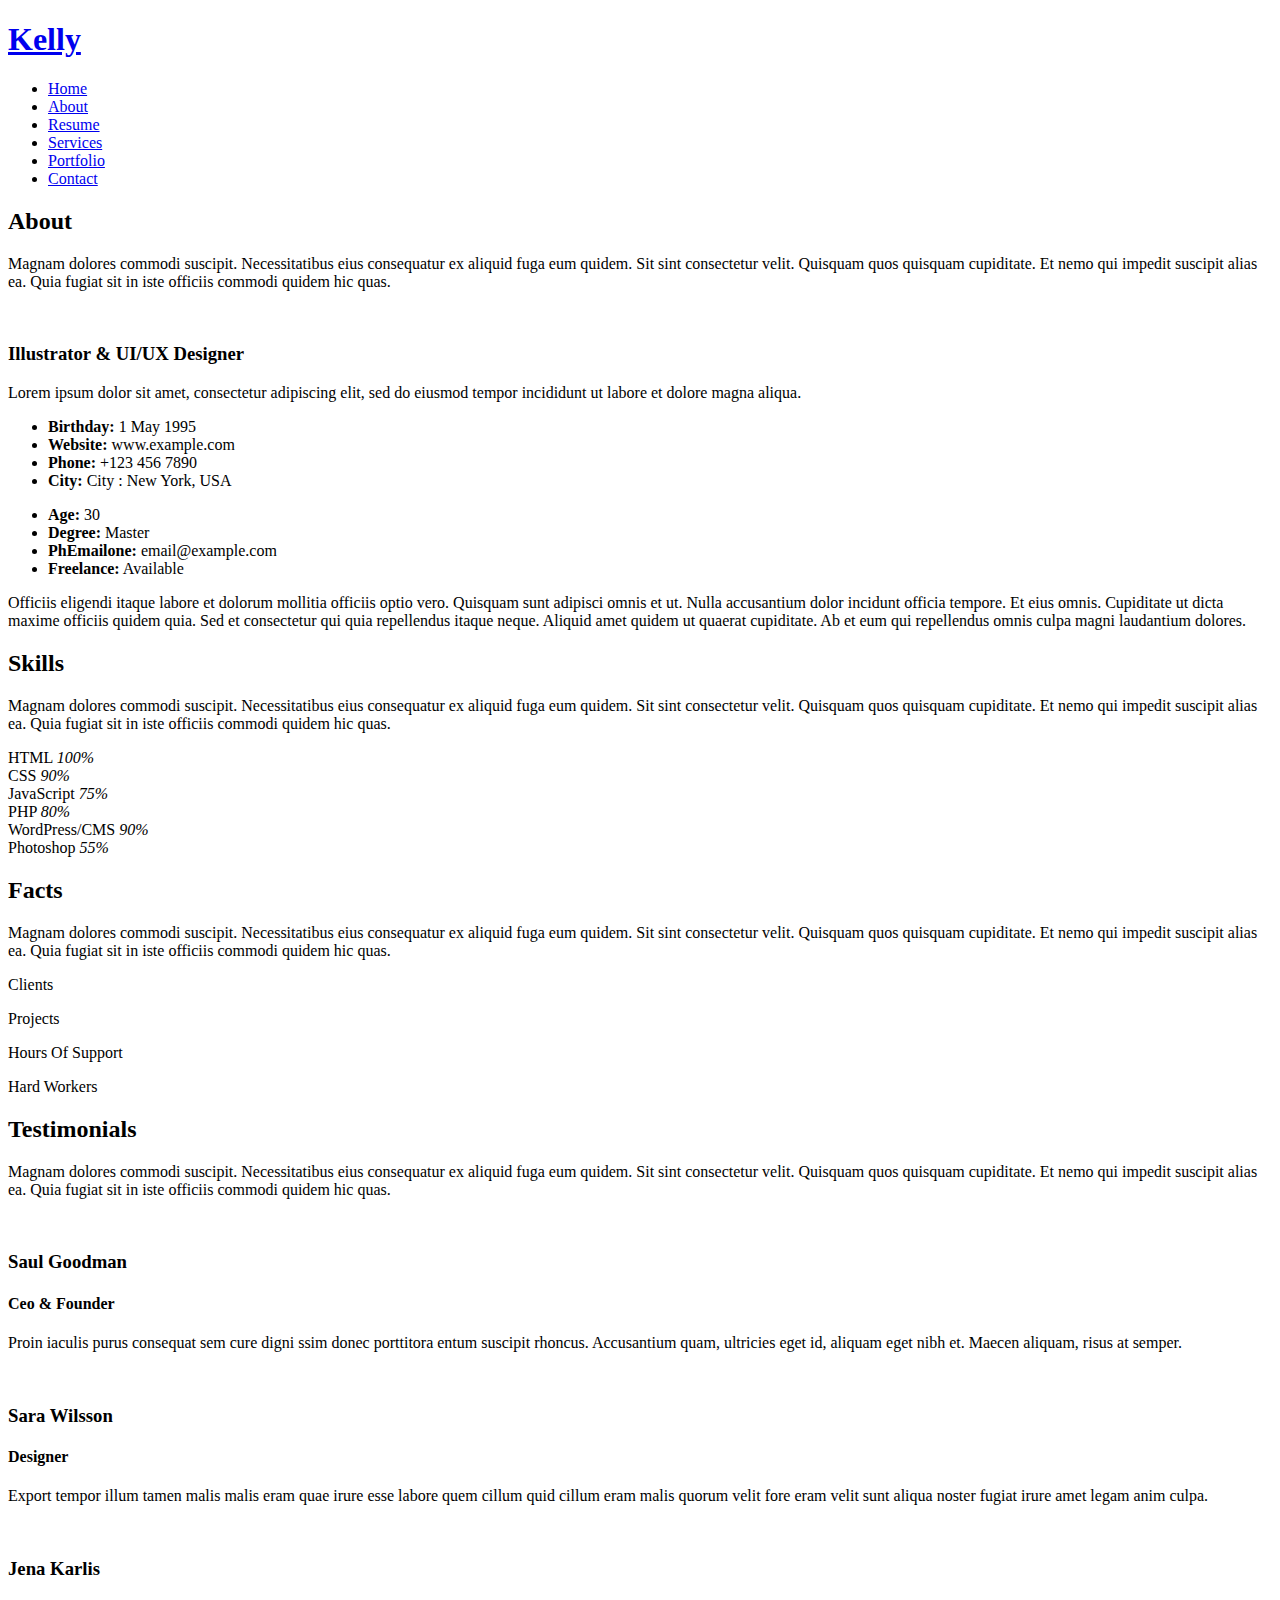
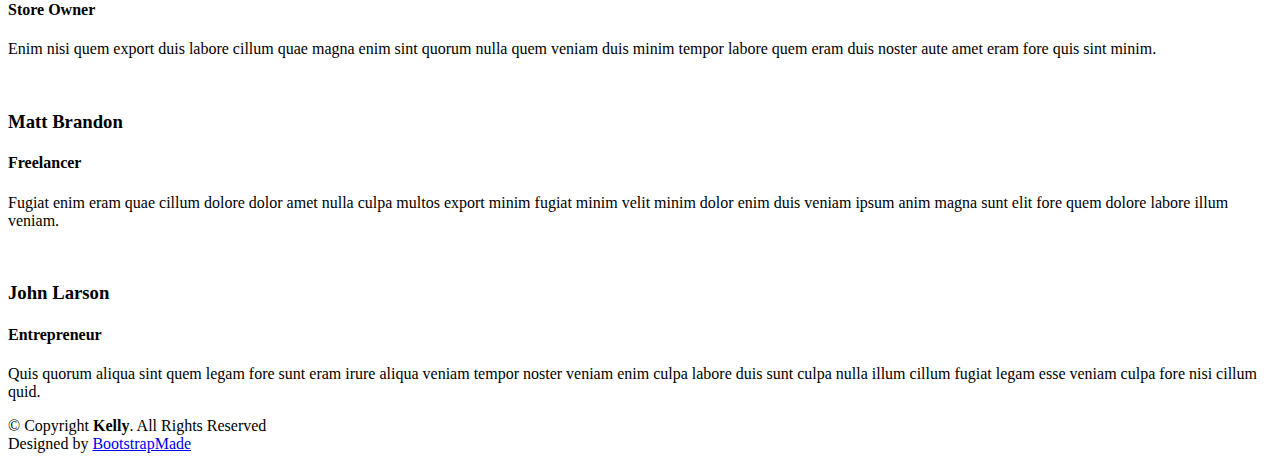
==== about.html @ 00ca2c8b "Add files via upload" ====
<!DOCTYPE html>
<html lang="en">

<head>
  <meta charset="utf-8">
  <meta content="width=device-width, initial-scale=1.0" name="viewport">

  <title>About - Kelly Bootstrap Template</title>
  <meta content="" name="description">
  <meta content="" name="keywords">

  <!-- Favicons -->
  <link href="assets/img/favicon.png" rel="icon">
  <link href="assets/img/apple-touch-icon.png" rel="apple-touch-icon">

  <!-- Google Fonts -->
  <link href="https://fonts.googleapis.com/css?family=Open+Sans:300,300i,400,400i,600,600i,700,700i|Raleway:300,300i,400,400i,500,500i,600,600i,700,700i|Poppins:300,300i,400,400i,500,500i,600,600i,700,700i" rel="stylesheet">

  <!-- Vendor CSS Files -->
  <link href="assets/vendor/aos/aos.css" rel="stylesheet">
  <link href="assets/vendor/bootstrap/css/bootstrap.min.css" rel="stylesheet">
  <link href="assets/vendor/bootstrap-icons/bootstrap-icons.css" rel="stylesheet">
  <link href="assets/vendor/boxicons/css/boxicons.min.css" rel="stylesheet">
  <link href="assets/vendor/glightbox/css/glightbox.min.css" rel="stylesheet">
  <link href="assets/vendor/swiper/swiper-bundle.min.css" rel="stylesheet">

  <!-- Template Main CSS File -->
  <link href="assets/css/style.css" rel="stylesheet">

  <!-- =======================================================
  * Template Name: Kelly
  * Updated: Sep 18 2023 with Bootstrap v5.3.2
  * Template URL: https://bootstrapmade.com/kelly-free-bootstrap-cv-resume-html-template/
  * Author: BootstrapMade.com
  * License: https://bootstrapmade.com/license/
  ======================================================== -->
</head>

<body>

  <!-- ======= Header ======= -->
  <header id="header" class="fixed-top">
    <div class="container-fluid d-flex justify-content-between align-items-center">

      <h1 class="logo me-auto me-lg-0"><a href="index.html">Kelly</a></h1>
      <!-- Uncomment below if you prefer to use an image logo -->
      <!-- <a href="index.html" class="logo"><img src="assets/img/logo.png" alt="" class="img-fluid"></a>-->

      <nav id="navbar" class="navbar order-last order-lg-0">
        <ul>
          <li><a href="index.html">Home</a></li>
          <li><a class="active" href="about.html">About</a></li>
          <li><a href="resume.html">Resume</a></li>
          <li><a href="services.html">Services</a></li>
          <li><a href="portfolio.html">Portfolio</a></li>
          <li><a href="contact.html">Contact</a></li>
        </ul>
        <i class="bi bi-list mobile-nav-toggle"></i>
      </nav><!-- .navbar -->

      <div class="header-social-links">
        <a href="#" class="twitter"><i class="bi bi-twitter"></i></a>
        <a href="#" class="facebook"><i class="bi bi-facebook"></i></a>
        <a href="#" class="instagram"><i class="bi bi-instagram"></i></a>
        <a href="#" class="linkedin"><i class="bi bi-linkedin"></i></i></a>
      </div>

    </div>

  </header><!-- End Header -->

  <main id="main">

    <!-- ======= About Section ======= -->
    <section id="about" class="about">
      <div class="container" data-aos="fade-up">

        <div class="section-title">
          <h2>About</h2>
          <p>Magnam dolores commodi suscipit. Necessitatibus eius consequatur ex aliquid fuga eum quidem. Sit sint consectetur velit. Quisquam quos quisquam cupiditate. Et nemo qui impedit suscipit alias ea. Quia fugiat sit in iste officiis commodi quidem hic quas.</p>
        </div>

        <div class="row">
          <div class="col-lg-4">
            <img src="assets/img/about.jpg" class="img-fluid" alt="">
          </div>
          <div class="col-lg-8 pt-4 pt-lg-0 content">
            <h3>Illustrator &amp; UI/UX Designer</h3>
            <p class="fst-italic">
              Lorem ipsum dolor sit amet, consectetur adipiscing elit, sed do eiusmod tempor incididunt ut labore et dolore
              magna aliqua.
            </p>
            <div class="row">
              <div class="col-lg-6">
                <ul>
                  <li><i class="bi bi-rounded-right"></i> <strong>Birthday:</strong> 1 May 1995</li>
                  <li><i class="bi bi-rounded-right"></i> <strong>Website:</strong> www.example.com</li>
                  <li><i class="bi bi-rounded-right"></i> <strong>Phone:</strong> +123 456 7890</li>
                  <li><i class="bi bi-rounded-right"></i> <strong>City:</strong> City : New York, USA</li>
                </ul>
              </div>
              <div class="col-lg-6">
                <ul>
                  <li><i class="bi bi-rounded-right"></i> <strong>Age:</strong> 30</li>
                  <li><i class="bi bi-rounded-right"></i> <strong>Degree:</strong> Master</li>
                  <li><i class="bi bi-rounded-right"></i> <strong>PhEmailone:</strong> email@example.com</li>
                  <li><i class="bi bi-rounded-right"></i> <strong>Freelance:</strong> Available</li>
                </ul>
              </div>
            </div>
            <p>
              Officiis eligendi itaque labore et dolorum mollitia officiis optio vero. Quisquam sunt adipisci omnis et ut. Nulla accusantium dolor incidunt officia tempore. Et eius omnis.
              Cupiditate ut dicta maxime officiis quidem quia. Sed et consectetur qui quia repellendus itaque neque. Aliquid amet quidem ut quaerat cupiditate. Ab et eum qui repellendus omnis culpa magni laudantium dolores.
            </p>
          </div>
        </div>

      </div>
    </section><!-- End About Section -->

    <!-- ======= Skills Section ======= -->
    <section id="skills" class="skills">
      <div class="container" data-aos="fade-up">

        <div class="section-title">
          <h2>Skills</h2>
          <p>Magnam dolores commodi suscipit. Necessitatibus eius consequatur ex aliquid fuga eum quidem. Sit sint consectetur velit. Quisquam quos quisquam cupiditate. Et nemo qui impedit suscipit alias ea. Quia fugiat sit in iste officiis commodi quidem hic quas.</p>
        </div>

        <div class="row skills-content">

          <div class="col-lg-6">

            <div class="progress">
              <span class="skill">HTML <i class="val">100%</i></span>
              <div class="progress-bar-wrap">
                <div class="progress-bar" role="progressbar" aria-valuenow="100" aria-valuemin="0" aria-valuemax="100"></div>
              </div>
            </div>

            <div class="progress">
              <span class="skill">CSS <i class="val">90%</i></span>
              <div class="progress-bar-wrap">
                <div class="progress-bar" role="progressbar" aria-valuenow="90" aria-valuemin="0" aria-valuemax="100"></div>
              </div>
            </div>

            <div class="progress">
              <span class="skill">JavaScript <i class="val">75%</i></span>
              <div class="progress-bar-wrap">
                <div class="progress-bar" role="progressbar" aria-valuenow="75" aria-valuemin="0" aria-valuemax="100"></div>
              </div>
            </div>

          </div>

          <div class="col-lg-6">

            <div class="progress">
              <span class="skill">PHP <i class="val">80%</i></span>
              <div class="progress-bar-wrap">
                <div class="progress-bar" role="progressbar" aria-valuenow="80" aria-valuemin="0" aria-valuemax="100"></div>
              </div>
            </div>

            <div class="progress">
              <span class="skill">WordPress/CMS <i class="val">90%</i></span>
              <div class="progress-bar-wrap">
                <div class="progress-bar" role="progressbar" aria-valuenow="90" aria-valuemin="0" aria-valuemax="100"></div>
              </div>
            </div>

            <div class="progress">
              <span class="skill">Photoshop <i class="val">55%</i></span>
              <div class="progress-bar-wrap">
                <div class="progress-bar" role="progressbar" aria-valuenow="55" aria-valuemin="0" aria-valuemax="100"></div>
              </div>
            </div>

          </div>

        </div>

      </div>
    </section><!-- End Skills Section -->

    <!-- ======= Facts Section ======= -->
    <section id="facts" class="facts">
      <div class="container" data-aos="fade-up">

        <div class="section-title">
          <h2>Facts</h2>
          <p>Magnam dolores commodi suscipit. Necessitatibus eius consequatur ex aliquid fuga eum quidem. Sit sint consectetur velit. Quisquam quos quisquam cupiditate. Et nemo qui impedit suscipit alias ea. Quia fugiat sit in iste officiis commodi quidem hic quas.</p>
        </div>

        <div class="row counters">

          <div class="col-lg-3 col-6 text-center">
            <span data-purecounter-start="0" data-purecounter-end="232" data-purecounter-duration="1" class="purecounter"></span>
            <p>Clients</p>
          </div>

          <div class="col-lg-3 col-6 text-center">
            <span data-purecounter-start="0" data-purecounter-end="521" data-purecounter-duration="1" class="purecounter"></span>
            <p>Projects</p>
          </div>

          <div class="col-lg-3 col-6 text-center">
            <span data-purecounter-start="0" data-purecounter-end="1463" data-purecounter-duration="1" class="purecounter"></span>
            <p>Hours Of Support</p>
          </div>

          <div class="col-lg-3 col-6 text-center">
            <span data-purecounter-start="0" data-purecounter-end="15" data-purecounter-duration="1" class="purecounter"></span>
            <p>Hard Workers</p>
          </div>

        </div>

      </div>
    </section><!-- End Facts Section -->

    <!-- ======= Testimonials Section ======= -->
    <section id="testimonials" class="testimonials">
      <div class="container" data-aos="fade-up">

        <div class="section-title">
          <h2>Testimonials</h2>
          <p>Magnam dolores commodi suscipit. Necessitatibus eius consequatur ex aliquid fuga eum quidem. Sit sint consectetur velit. Quisquam quos quisquam cupiditate. Et nemo qui impedit suscipit alias ea. Quia fugiat sit in iste officiis commodi quidem hic quas.</p>
        </div>

        <div class="testimonials-slider swiper" data-aos="fade-up" data-aos-delay="100">
          <div class="swiper-wrapper">

            <div class="swiper-slide">
              <div class="testimonial-item">
                <img src="assets/img/testimonials/testimonials-1.jpg" class="testimonial-img" alt="">
                <h3>Saul Goodman</h3>
                <h4>Ceo &amp; Founder</h4>
                <p>
                  <i class="bx bxs-quote-alt-left quote-icon-left"></i>
                  Proin iaculis purus consequat sem cure digni ssim donec porttitora entum suscipit rhoncus. Accusantium quam, ultricies eget id, aliquam eget nibh et. Maecen aliquam, risus at semper.
                  <i class="bx bxs-quote-alt-right quote-icon-right"></i>
                </p>
              </div>
            </div><!-- End testimonial item -->

            <div class="swiper-slide">
              <div class="testimonial-item">
                <img src="assets/img/testimonials/testimonials-2.jpg" class="testimonial-img" alt="">
                <h3>Sara Wilsson</h3>
                <h4>Designer</h4>
                <p>
                  <i class="bx bxs-quote-alt-left quote-icon-left"></i>
                  Export tempor illum tamen malis malis eram quae irure esse labore quem cillum quid cillum eram malis quorum velit fore eram velit sunt aliqua noster fugiat irure amet legam anim culpa.
                  <i class="bx bxs-quote-alt-right quote-icon-right"></i>
                </p>
              </div>
            </div><!-- End testimonial item -->

            <div class="swiper-slide">
              <div class="testimonial-item">
                <img src="assets/img/testimonials/testimonials-3.jpg" class="testimonial-img" alt="">
                <h3>Jena Karlis</h3>
                <h4>Store Owner</h4>
                <p>
                  <i class="bx bxs-quote-alt-left quote-icon-left"></i>
                  Enim nisi quem export duis labore cillum quae magna enim sint quorum nulla quem veniam duis minim tempor labore quem eram duis noster aute amet eram fore quis sint minim.
                  <i class="bx bxs-quote-alt-right quote-icon-right"></i>
                </p>
              </div>
            </div><!-- End testimonial item -->

            <div class="swiper-slide">
              <div class="testimonial-item">
                <img src="assets/img/testimonials/testimonials-4.jpg" class="testimonial-img" alt="">
                <h3>Matt Brandon</h3>
                <h4>Freelancer</h4>
                <p>
                  <i class="bx bxs-quote-alt-left quote-icon-left"></i>
                  Fugiat enim eram quae cillum dolore dolor amet nulla culpa multos export minim fugiat minim velit minim dolor enim duis veniam ipsum anim magna sunt elit fore quem dolore labore illum veniam.
                  <i class="bx bxs-quote-alt-right quote-icon-right"></i>
                </p>
              </div>
            </div><!-- End testimonial item -->

            <div class="swiper-slide">
              <div class="testimonial-item">
                <img src="assets/img/testimonials/testimonials-5.jpg" class="testimonial-img" alt="">
                <h3>John Larson</h3>
                <h4>Entrepreneur</h4>
                <p>
                  <i class="bx bxs-quote-alt-left quote-icon-left"></i>
                  Quis quorum aliqua sint quem legam fore sunt eram irure aliqua veniam tempor noster veniam enim culpa labore duis sunt culpa nulla illum cillum fugiat legam esse veniam culpa fore nisi cillum quid.
                  <i class="bx bxs-quote-alt-right quote-icon-right"></i>
                </p>
              </div>
            </div><!-- End testimonial item -->

          </div>
          <div class="swiper-pagination"></div>
        </div>

      </div>
    </section><!-- End Testimonials Section -->

  </main><!-- End #main -->

  <!-- ======= Footer ======= -->
  <footer id="footer">
    <div class="container">
      <div class="copyright">
        &copy; Copyright <strong><span>Kelly</span></strong>. All Rights Reserved
      </div>
      <div class="credits">
        <!-- All the links in the footer should remain intact. -->
        <!-- You can delete the links only if you purchased the pro version. -->
        <!-- Licensing information: https://bootstrapmade.com/license/ -->
        <!-- Purchase the pro version with working PHP/AJAX contact form: https://bootstrapmade.com/kelly-free-bootstrap-cv-resume-html-template/ -->
        Designed by <a href="https://bootstrapmade.com/">BootstrapMade</a>
      </div>
    </div>
  </footer><!-- End  Footer -->

  <div id="preloader"></div>
  <a href="#" class="back-to-top d-flex align-items-center justify-content-center"><i class="bi bi-arrow-up-short"></i></a>

  <!-- Vendor JS Files -->
  <script src="assets/vendor/purecounter/purecounter_vanilla.js"></script>
  <script src="assets/vendor/aos/aos.js"></script>
  <script src="assets/vendor/bootstrap/js/bootstrap.bundle.min.js"></script>
  <script src="assets/vendor/glightbox/js/glightbox.min.js"></script>
  <script src="assets/vendor/isotope-layout/isotope.pkgd.min.js"></script>
  <script src="assets/vendor/swiper/swiper-bundle.min.js"></script>
  <script src="assets/vendor/waypoints/noframework.waypoints.js"></script>
  <script src="assets/vendor/php-email-form/validate.js"></script>

  <!-- Template Main JS File -->
  <script src="assets/js/main.js"></script>

</body>

</html>
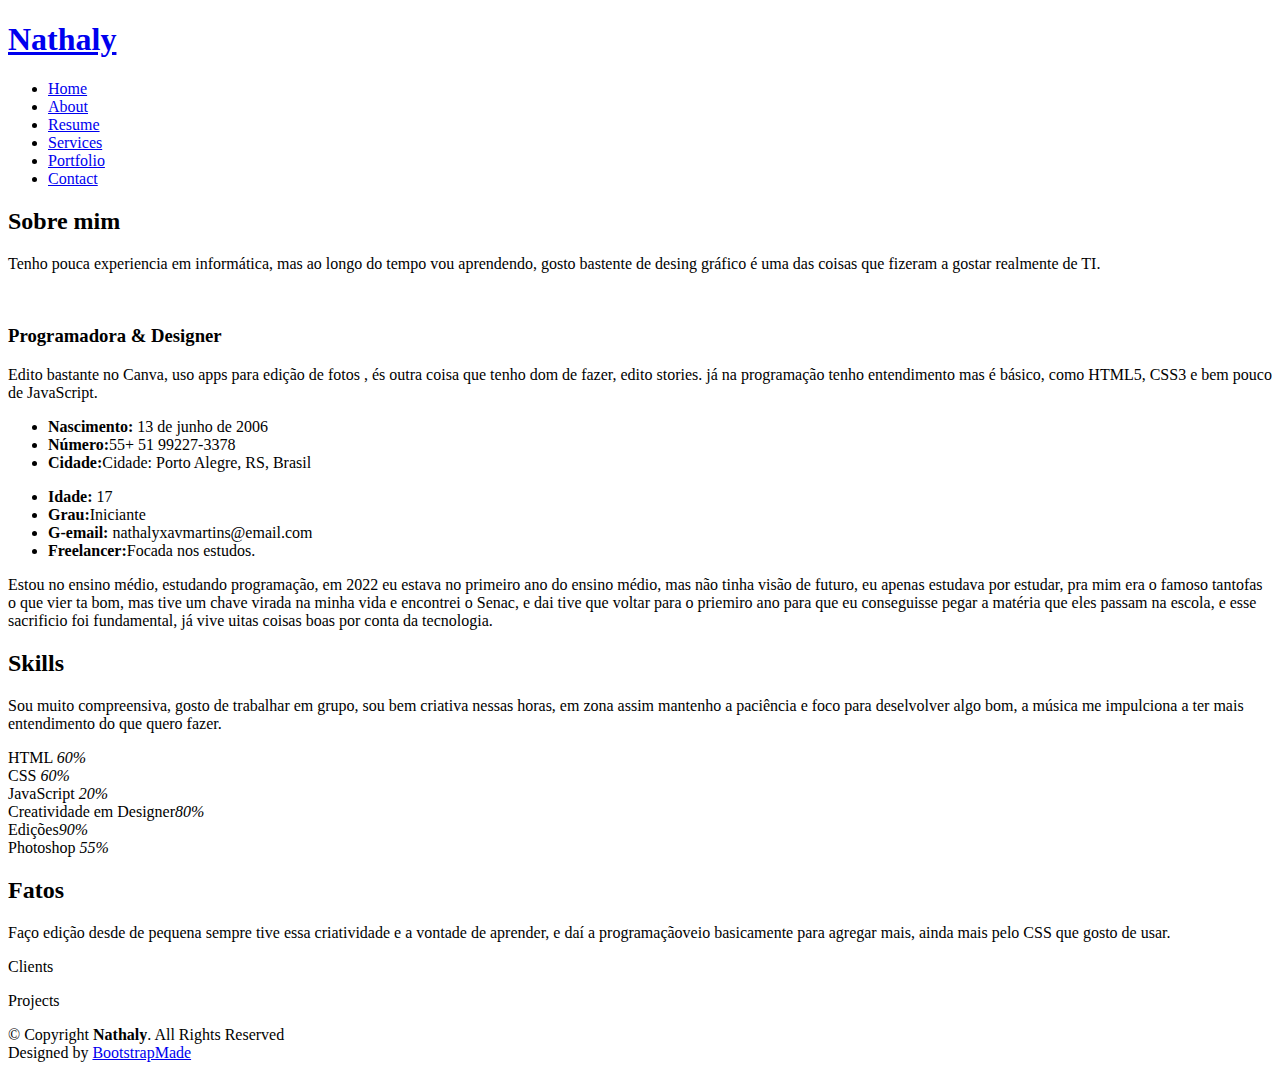
==== commit 44b31469: "Update about.html" ====
--- a/about.html
+++ b/about.html
@@ -5,7 +5,7 @@
   <meta charset="utf-8">
   <meta content="width=device-width, initial-scale=1.0" name="viewport">
 
-  <title>About - Kelly Bootstrap Template</title>
+  <title>Sobre mim - Natahly</title>
   <meta content="" name="description">
   <meta content="" name="keywords">
 
@@ -28,8 +28,8 @@
   <link href="assets/css/style.css" rel="stylesheet">
 
   <!-- =======================================================
-  * Template Name: Kelly
-  * Updated: Sep 18 2023 with Bootstrap v5.3.2
+  * Template Name: Nathaly
+  * Updated: Sep 18 2023 with Bootstrap v5.3.2
   * Template URL: https://bootstrapmade.com/kelly-free-bootstrap-cv-resume-html-template/
   * Author: BootstrapMade.com
   * License: https://bootstrapmade.com/license/
@@ -42,7 +42,7 @@
   <header id="header" class="fixed-top">
     <div class="container-fluid d-flex justify-content-between align-items-center">
 
-      <h1 class="logo me-auto me-lg-0"><a href="index.html">Kelly</a></h1>
+      <h1 class="logo me-auto me-lg-0"><a href="index.html">Nathaly</a></h1>
       <!-- Uncomment below if you prefer to use an image logo -->
       <!-- <a href="index.html" class="logo"><img src="assets/img/logo.png" alt="" class="img-fluid"></a>-->
 
@@ -76,41 +76,40 @@
       <div class="container" data-aos="fade-up">
 
         <div class="section-title">
-          <h2>About</h2>
-          <p>Magnam dolores commodi suscipit. Necessitatibus eius consequatur ex aliquid fuga eum quidem. Sit sint consectetur velit. Quisquam quos quisquam cupiditate. Et nemo qui impedit suscipit alias ea. Quia fugiat sit in iste officiis commodi quidem hic quas.</p>
+          <h2>Sobre mim</h2>
+          <p>Tenho pouca experiencia em informática, mas ao longo do tempo vou aprendendo, gosto bastente de desing gráfico é uma das coisas que fizeram a gostar realmente de TI.</p>
         </div>
 
         <div class="row">
           <div class="col-lg-4">
-            <img src="assets/img/about.jpg" class="img-fluid" alt="">
+            <img src="assets/img/nathy foto.png" class="img-fluid" alt="">
           </div>
           <div class="col-lg-8 pt-4 pt-lg-0 content">
-            <h3>Illustrator &amp; UI/UX Designer</h3>
+            <h3>Programadora &amp; Designer</h3>
             <p class="fst-italic">
-              Lorem ipsum dolor sit amet, consectetur adipiscing elit, sed do eiusmod tempor incididunt ut labore et dolore
-              magna aliqua.
+             Edito bastante no Canva, uso apps para edição de fotos , és outra coisa que tenho dom de fazer, edito stories. já na programação tenho entendimento mas é básico, como HTML5, CSS3 e bem pouco de JavaScript.
             </p>
             <div class="row">
               <div class="col-lg-6">
                 <ul>
-                  <li><i class="bi bi-rounded-right"></i> <strong>Birthday:</strong> 1 May 1995</li>
-                  <li><i class="bi bi-rounded-right"></i> <strong>Website:</strong> www.example.com</li>
-                  <li><i class="bi bi-rounded-right"></i> <strong>Phone:</strong> +123 456 7890</li>
-                  <li><i class="bi bi-rounded-right"></i> <strong>City:</strong> City : New York, USA</li>
+                  <li><i class="bi bi-rounded-right"></i> <strong>Nascimento:</strong> 13 de junho de 2006</li>
+                  <li><i class="bi bi-rounded-right"></i> <strong>Número:</strong>55+ 51 99227-3378</li>
+                  <li><i class="bi bi-rounded-right"></i> <strong>Cidade:</strong>Cidade: Porto Alegre, RS, Brasil</li>
                 </ul>
               </div>
               <div class="col-lg-6">
                 <ul>
-                  <li><i class="bi bi-rounded-right"></i> <strong>Age:</strong> 30</li>
-                  <li><i class="bi bi-rounded-right"></i> <strong>Degree:</strong> Master</li>
-                  <li><i class="bi bi-rounded-right"></i> <strong>PhEmailone:</strong> email@example.com</li>
-                  <li><i class="bi bi-rounded-right"></i> <strong>Freelance:</strong> Available</li>
+                  <li><i class="bi bi-rounded-right"></i> <strong>Idade:</strong> 17</li>
+                  <li><i class="bi bi-rounded-right"></i> <strong>Grau:</strong>Iniciante</li>
+                  <li><i class="bi bi-rounded-right"></i> <strong>G-email:</strong> nathalyxavmartins@email.com</li>
+                  <li><i class="bi bi-rounded-right"></i> <strong>Freelancer:</strong>Focada nos estudos.</li>
                 </ul>
               </div>
             </div>
             <p>
-              Officiis eligendi itaque labore et dolorum mollitia officiis optio vero. Quisquam sunt adipisci omnis et ut. Nulla accusantium dolor incidunt officia tempore. Et eius omnis.
-              Cupiditate ut dicta maxime officiis quidem quia. Sed et consectetur qui quia repellendus itaque neque. Aliquid amet quidem ut quaerat cupiditate. Ab et eum qui repellendus omnis culpa magni laudantium dolores.
+            Estou no ensino médio, estudando programação, em 2022 eu estava no primeiro ano do ensino médio, mas não tinha visão de futuro, eu apenas estudava por estudar, pra mim era o famoso tantofas
+            o que vier ta bom, mas tive um chave virada na minha vida e encontrei o Senac, e dai tive que voltar para o priemiro ano para que eu conseguisse
+            pegar a matéria que eles passam na escola, e esse sacrificio foi fundamental, já vive uitas coisas boas por conta da tecnologia.
             </p>
           </div>
         </div>
@@ -124,7 +123,7 @@
 
         <div class="section-title">
           <h2>Skills</h2>
-          <p>Magnam dolores commodi suscipit. Necessitatibus eius consequatur ex aliquid fuga eum quidem. Sit sint consectetur velit. Quisquam quos quisquam cupiditate. Et nemo qui impedit suscipit alias ea. Quia fugiat sit in iste officiis commodi quidem hic quas.</p>
+          <p>Sou muito compreensiva, gosto de trabalhar em grupo, sou bem criativa nessas horas, em zona assim mantenho a paciência e foco para deselvolver algo  bom, a música me impulciona a ter mais entendimento do que quero fazer.</p>
         </div>
 
         <div class="row skills-content">
@@ -132,23 +131,23 @@
           <div class="col-lg-6">
 
             <div class="progress">
-              <span class="skill">HTML <i class="val">100%</i></span>
-              <div class="progress-bar-wrap">
-                <div class="progress-bar" role="progressbar" aria-valuenow="100" aria-valuemin="0" aria-valuemax="100"></div>
-              </div>
-            </div>
-
-            <div class="progress">
-              <span class="skill">CSS <i class="val">90%</i></span>
-              <div class="progress-bar-wrap">
-                <div class="progress-bar" role="progressbar" aria-valuenow="90" aria-valuemin="0" aria-valuemax="100"></div>
-              </div>
-            </div>
-
-            <div class="progress">
-              <span class="skill">JavaScript <i class="val">75%</i></span>
-              <div class="progress-bar-wrap">
-                <div class="progress-bar" role="progressbar" aria-valuenow="75" aria-valuemin="0" aria-valuemax="100"></div>
+              <span class="skill">HTML <i class="val">60%</i></span>
+              <div class="progress-bar-wrap">
+                <div class="progress-bar" role="progressbar" aria-valuenow="60" aria-valuemin="0" aria-valuemax="100"></div>
+              </div>
+            </div>
+
+            <div class="progress">
+              <span class="skill">CSS <i class="val">60%</i></span>
+              <div class="progress-bar-wrap">
+                <div class="progress-bar" role="progressbar" aria-valuenow="60" aria-valuemin="0" aria-valuemax="100"></div>
+              </div>
+            </div>
+
+            <div class="progress">
+              <span class="skill">JavaScript <i class="val">20%</i></span>
+              <div class="progress-bar-wrap">
+                <div class="progress-bar" role="progressbar" aria-valuenow="20" aria-valuemin="0" aria-valuemax="100"></div>
               </div>
             </div>
 
@@ -157,14 +156,14 @@
           <div class="col-lg-6">
 
             <div class="progress">
-              <span class="skill">PHP <i class="val">80%</i></span>
+              <span class="skill">Creatividade em Designer<i class="val">80%</i></span>
               <div class="progress-bar-wrap">
                 <div class="progress-bar" role="progressbar" aria-valuenow="80" aria-valuemin="0" aria-valuemax="100"></div>
               </div>
             </div>
 
             <div class="progress">
-              <span class="skill">WordPress/CMS <i class="val">90%</i></span>
+              <span class="skill">Edições<i class="val">90%</i></span>
               <div class="progress-bar-wrap">
                 <div class="progress-bar" role="progressbar" aria-valuenow="90" aria-valuemin="0" aria-valuemax="100"></div>
               </div>
@@ -189,119 +188,27 @@
       <div class="container" data-aos="fade-up">
 
         <div class="section-title">
-          <h2>Facts</h2>
-          <p>Magnam dolores commodi suscipit. Necessitatibus eius consequatur ex aliquid fuga eum quidem. Sit sint consectetur velit. Quisquam quos quisquam cupiditate. Et nemo qui impedit suscipit alias ea. Quia fugiat sit in iste officiis commodi quidem hic quas.</p>
-        </div>
+          <h2>Fatos</h2>
+          <p>Faço edição desde de pequena sempre tive essa criatividade e a vontade de aprender, e daí a programaçãoveio basicamente para agregar mais, ainda mais pelo CSS que gosto de usar.</p></div>
 
         <div class="row counters">
 
           <div class="col-lg-3 col-6 text-center">
-            <span data-purecounter-start="0" data-purecounter-end="232" data-purecounter-duration="1" class="purecounter"></span>
+            <span data-purecounter-start="0" data-purecounter-end="1" data-purecounter-duration="1" class="purecounter"></span>
             <p>Clients</p>
           </div>
 
           <div class="col-lg-3 col-6 text-center">
-            <span data-purecounter-start="0" data-purecounter-end="521" data-purecounter-duration="1" class="purecounter"></span>
+            <span data-purecounter-start="0" data-purecounter-end="30" data-purecounter-duration="1" class="purecounter"></span>
             <p>Projects</p>
           </div>
 
-          <div class="col-lg-3 col-6 text-center">
-            <span data-purecounter-start="0" data-purecounter-end="1463" data-purecounter-duration="1" class="purecounter"></span>
-            <p>Hours Of Support</p>
-          </div>
-
-          <div class="col-lg-3 col-6 text-center">
-            <span data-purecounter-start="0" data-purecounter-end="15" data-purecounter-duration="1" class="purecounter"></span>
-            <p>Hard Workers</p>
-          </div>
-
         </div>
 
       </div>
     </section><!-- End Facts Section -->
 
-    <!-- ======= Testimonials Section ======= -->
-    <section id="testimonials" class="testimonials">
-      <div class="container" data-aos="fade-up">
-
-        <div class="section-title">
-          <h2>Testimonials</h2>
-          <p>Magnam dolores commodi suscipit. Necessitatibus eius consequatur ex aliquid fuga eum quidem. Sit sint consectetur velit. Quisquam quos quisquam cupiditate. Et nemo qui impedit suscipit alias ea. Quia fugiat sit in iste officiis commodi quidem hic quas.</p>
-        </div>
-
-        <div class="testimonials-slider swiper" data-aos="fade-up" data-aos-delay="100">
-          <div class="swiper-wrapper">
-
-            <div class="swiper-slide">
-              <div class="testimonial-item">
-                <img src="assets/img/testimonials/testimonials-1.jpg" class="testimonial-img" alt="">
-                <h3>Saul Goodman</h3>
-                <h4>Ceo &amp; Founder</h4>
-                <p>
-                  <i class="bx bxs-quote-alt-left quote-icon-left"></i>
-                  Proin iaculis purus consequat sem cure digni ssim donec porttitora entum suscipit rhoncus. Accusantium quam, ultricies eget id, aliquam eget nibh et. Maecen aliquam, risus at semper.
-                  <i class="bx bxs-quote-alt-right quote-icon-right"></i>
-                </p>
-              </div>
-            </div><!-- End testimonial item -->
-
-            <div class="swiper-slide">
-              <div class="testimonial-item">
-                <img src="assets/img/testimonials/testimonials-2.jpg" class="testimonial-img" alt="">
-                <h3>Sara Wilsson</h3>
-                <h4>Designer</h4>
-                <p>
-                  <i class="bx bxs-quote-alt-left quote-icon-left"></i>
-                  Export tempor illum tamen malis malis eram quae irure esse labore quem cillum quid cillum eram malis quorum velit fore eram velit sunt aliqua noster fugiat irure amet legam anim culpa.
-                  <i class="bx bxs-quote-alt-right quote-icon-right"></i>
-                </p>
-              </div>
-            </div><!-- End testimonial item -->
-
-            <div class="swiper-slide">
-              <div class="testimonial-item">
-                <img src="assets/img/testimonials/testimonials-3.jpg" class="testimonial-img" alt="">
-                <h3>Jena Karlis</h3>
-                <h4>Store Owner</h4>
-                <p>
-                  <i class="bx bxs-quote-alt-left quote-icon-left"></i>
-                  Enim nisi quem export duis labore cillum quae magna enim sint quorum nulla quem veniam duis minim tempor labore quem eram duis noster aute amet eram fore quis sint minim.
-                  <i class="bx bxs-quote-alt-right quote-icon-right"></i>
-                </p>
-              </div>
-            </div><!-- End testimonial item -->
-
-            <div class="swiper-slide">
-              <div class="testimonial-item">
-                <img src="assets/img/testimonials/testimonials-4.jpg" class="testimonial-img" alt="">
-                <h3>Matt Brandon</h3>
-                <h4>Freelancer</h4>
-                <p>
-                  <i class="bx bxs-quote-alt-left quote-icon-left"></i>
-                  Fugiat enim eram quae cillum dolore dolor amet nulla culpa multos export minim fugiat minim velit minim dolor enim duis veniam ipsum anim magna sunt elit fore quem dolore labore illum veniam.
-                  <i class="bx bxs-quote-alt-right quote-icon-right"></i>
-                </p>
-              </div>
-            </div><!-- End testimonial item -->
-
-            <div class="swiper-slide">
-              <div class="testimonial-item">
-                <img src="assets/img/testimonials/testimonials-5.jpg" class="testimonial-img" alt="">
-                <h3>John Larson</h3>
-                <h4>Entrepreneur</h4>
-                <p>
-                  <i class="bx bxs-quote-alt-left quote-icon-left"></i>
-                  Quis quorum aliqua sint quem legam fore sunt eram irure aliqua veniam tempor noster veniam enim culpa labore duis sunt culpa nulla illum cillum fugiat legam esse veniam culpa fore nisi cillum quid.
-                  <i class="bx bxs-quote-alt-right quote-icon-right"></i>
-                </p>
-              </div>
-            </div><!-- End testimonial item -->
-
-          </div>
-          <div class="swiper-pagination"></div>
-        </div>
-
-      </div>
+ 
     </section><!-- End Testimonials Section -->
 
   </main><!-- End #main -->
@@ -310,7 +217,7 @@
   <footer id="footer">
     <div class="container">
       <div class="copyright">
-        &copy; Copyright <strong><span>Kelly</span></strong>. All Rights Reserved
+        &copy; Copyright <strong><span>Nathaly</span></strong>. All Rights Reserved
       </div>
       <div class="credits">
         <!-- All the links in the footer should remain intact. -->
@@ -340,4 +247,4 @@
 
 </body>
 
-</html>+</html>
